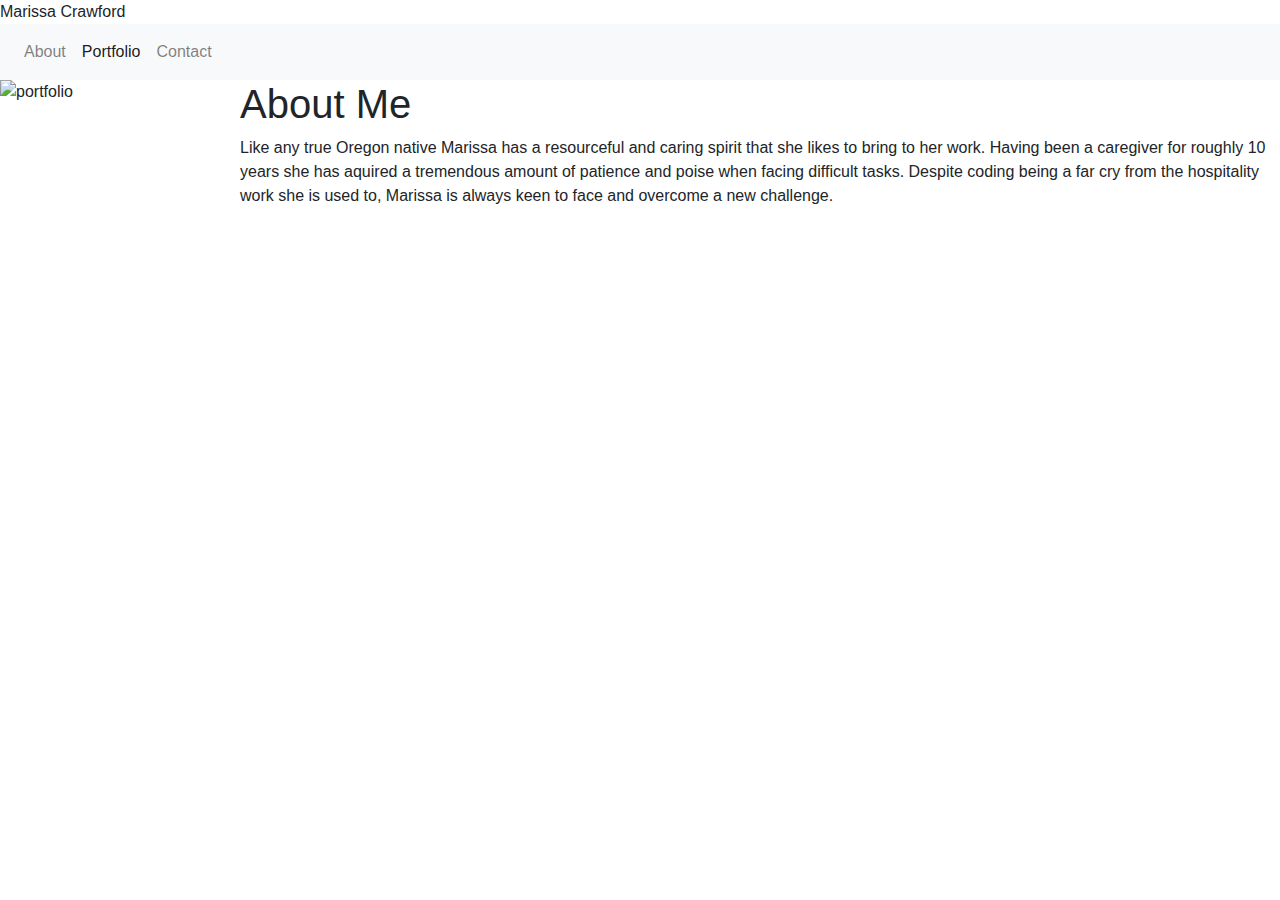
==== index.html @ a87dd178 "Add files via upload" ====
<!DOCTYPE html>
<html lang="en">
<head>
    <meta charset="UTF-8">
    <meta name="viewport" content="width=device-width, initial-scale=1.0">
    <meta http-equiv="X-UA-Compatible" content="ie=edge">
    <title>Marissa Crawford About Me</title>
    <link rel="stylesheet" href="https://stackpath.bootstrapcdn.com/bootstrap/4.3.1/css/bootstrap.min.css" integrity="sha384-ggOyR0iXCbMQv3Xipma34MD+dH/1fQ784/j6cY/iJTQUOhcWr7x9JvoRxT2MZw1T" crossorigin="anonymous">
<script src="https://stackpath.bootstrapcdn.com/bootstrap/4.3.1/js/bootstrap.min.js" integrity="sha384-JjSmVgyd0p3pXB1rRibZUAYoIIy6OrQ6VrjIEaFf/nJGzIxFDsf4x0xIM+B07jRM" crossorigin="anonymous"></script>
<link rel="stylesheet" href="assets/CSS/style.css">
</head>

<header> Marissa Crawford</header>

<nav class="navbar navbar-expand-lg navbar-light bg-light">
        <button class="navbar-toggler" type="button" data-toggle="collapse" data-target="#navbarSupportedContent" aria-controls="navbarSupportedContent" aria-expanded="false" aria-label="Toggle navigation">
          <span class="navbar-toggler-icon"></span>
        </button>
      
        <div div="collapse navbar-collapse" id="navbarSupportedContent">
          <ul class="navbar-nav mr-auto">
            <li>
              <a class="nav-link" href="index.html">About <span class="sr-only">(current)</span></a>
            </li>
            <li class="nav-item active">
              <a class="nav-link" href="index3.html">Portfolio <span class="sr-only">(current)</span></a>
            </li>
            <li class="nav-item">
              <a class="nav-link" href="index2.html">Contact</a>
            </li>
          </ul>
        </div>
      </nav>

<title>Marissa Crawford</title>

<body>

        <div class="media">
                <img src="assets/images/about-me-photo.jpeg" height=319.52px width=240px alt="portfolio">    
                <div class="media-body">
                  <h1 class="mt-0">About Me</h1>
                  <p>Like any true Oregon native Marissa has a resourceful and caring spirit that she likes to bring to her work.
                      Having been a caregiver for roughly 10 years she has aquired a tremendous amount of patience and poise when facing difficult tasks. Despite coding being a far cry from the hospitality work she is used to, Marissa is always keen to face and overcome a new challenge.
                  </p>
                </div>
              </div>

</body>

</html>
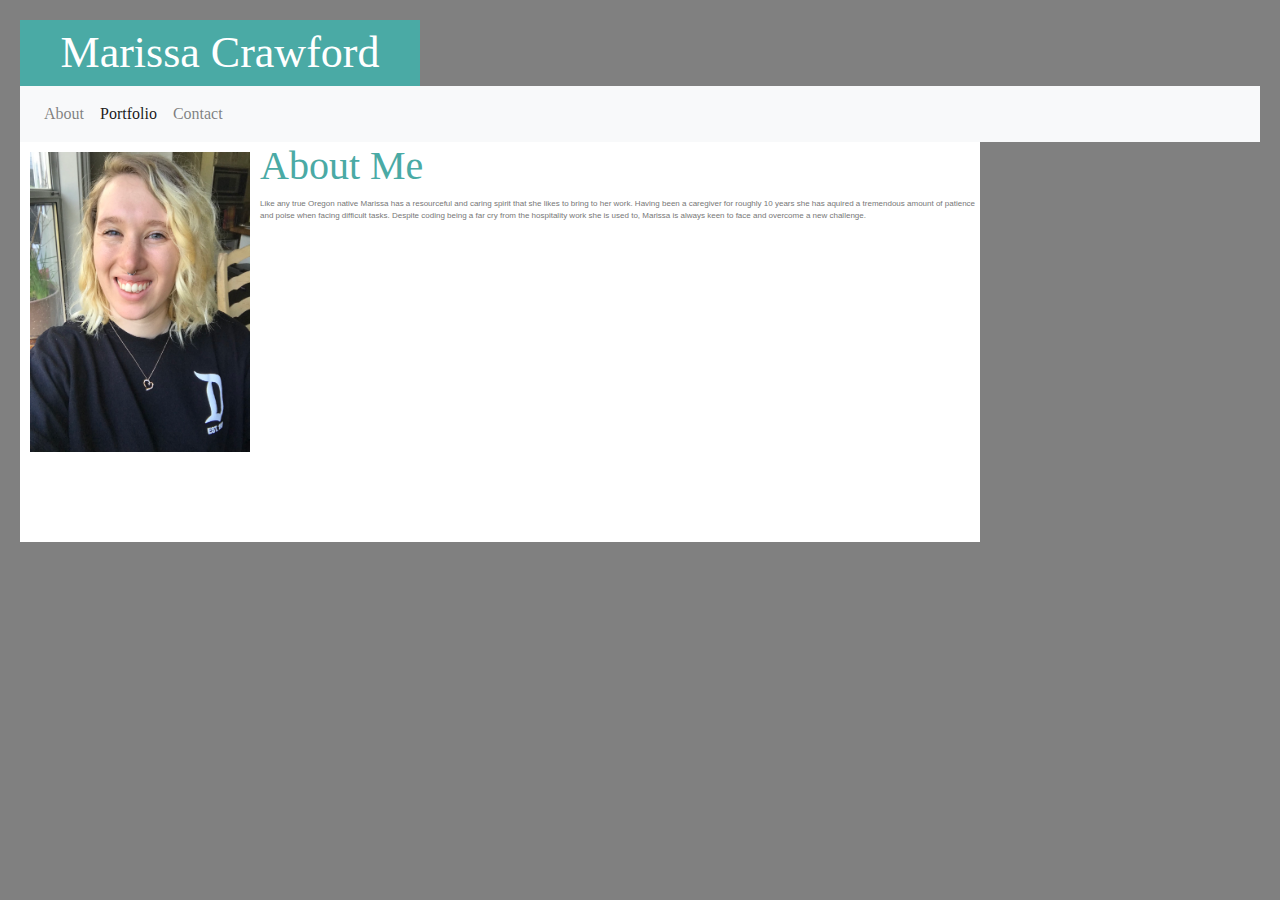
==== commit 3717dcef: "css update" ====
--- a/index.html
+++ b/index.html
@@ -7,7 +7,7 @@
     <title>Marissa Crawford About Me</title>
     <link rel="stylesheet" href="https://stackpath.bootstrapcdn.com/bootstrap/4.3.1/css/bootstrap.min.css" integrity="sha384-ggOyR0iXCbMQv3Xipma34MD+dH/1fQ784/j6cY/iJTQUOhcWr7x9JvoRxT2MZw1T" crossorigin="anonymous">
 <script src="https://stackpath.bootstrapcdn.com/bootstrap/4.3.1/js/bootstrap.min.js" integrity="sha384-JjSmVgyd0p3pXB1rRibZUAYoIIy6OrQ6VrjIEaFf/nJGzIxFDsf4x0xIM+B07jRM" crossorigin="anonymous"></script>
-<link rel="stylesheet" href="assets/CSS/style.css">
+<link rel="stylesheet" href="assets/css/style.css">
 </head>
 
 <header> Marissa Crawford</header>
--- a/assets/css/style.css
+++ b/assets/css/style.css
@@ -0,0 +1,135 @@
+/*index*/
+
+
+header {
+    float: top left;
+    text-align: center;
+    font-family: 'Georgia', Times, 'Times New Roman', serif;
+    font-size: 275%;
+    color: white;
+    background-color:#4aaaa5;
+    width: 400px;
+
+}
+
+.media {
+  float: center;
+  font-family: Georgia, 'Times New Roman', Times, serif;
+  font-size: 200%;
+  color: #4aaaa5;
+  background-color: white;
+  width: 960px;
+  height: 400px;
+}
+
+#id  {
+    float: center;
+    font-family: Georgia, 'Times New Roman', Times, serif;
+    font-size: 200%;
+    color: #4aaaa5;
+    background-color: white;
+    width: 960px;
+    height: 100px;
+}
+
+img {
+   float: left;
+   padding: 10px
+}
+
+p {
+    font-family:'Arial', 'Helvetica Neue', Helvetica, sans-serif;
+    font-size: 25%;
+    color: #777777;
+}
+
+body {
+    background-color: grey;
+
+}
+
+/*Contact*/
+
+input[type=text] {
+  width: 100%; 
+  padding: 12px; 
+  border: 1px solid #ccc; 
+  border-radius: 4px; 
+  box-sizing: border-box; 
+  margin-top: 6px; 
+  margin-bottom: 16px; 
+}
+
+input[type=submit] {
+  background-color: #4aaaa5;
+  color: white;
+  padding: 12px 20px;
+  border: none;
+  border-radius: 4px;
+  cursor: pointer;
+}
+
+input[type=submit]:hover {
+  background-color: #4aaaa5;
+}
+
+.container {
+  height: 750px;
+  border-radius: 5px;
+  background-color: white;
+  padding: 20px;
+}
+
+/*Portfolio*/
+
+
+
+body {
+  background-color: grey;
+  padding: 20px;
+  font-family: 'Georgia', Times, 'Times New Roman', serif;
+}
+
+.main {
+  max-width: 1000px;
+  margin: auto;
+}
+
+h1 {
+  font-size: 25x;
+}
+
+h3 {
+  font-family: 'Georgia', Times, 'Times New Roman', serif;
+  font-size: 15px;
+  color: white;
+  background-color: #4aaaa5;
+  text-align: center;
+
+}
+
+.row {
+  margin: 8px -16px;
+}
+
+.row,
+.row > .column {
+  padding: 8px;
+}
+
+.column {
+  float: left;
+  width: 25%;
+}
+
+.row:after {
+  display: table;
+  clear: both;
+}
+
+.content {
+  background-color: white;
+  padding: 10px;
+}
+
+
